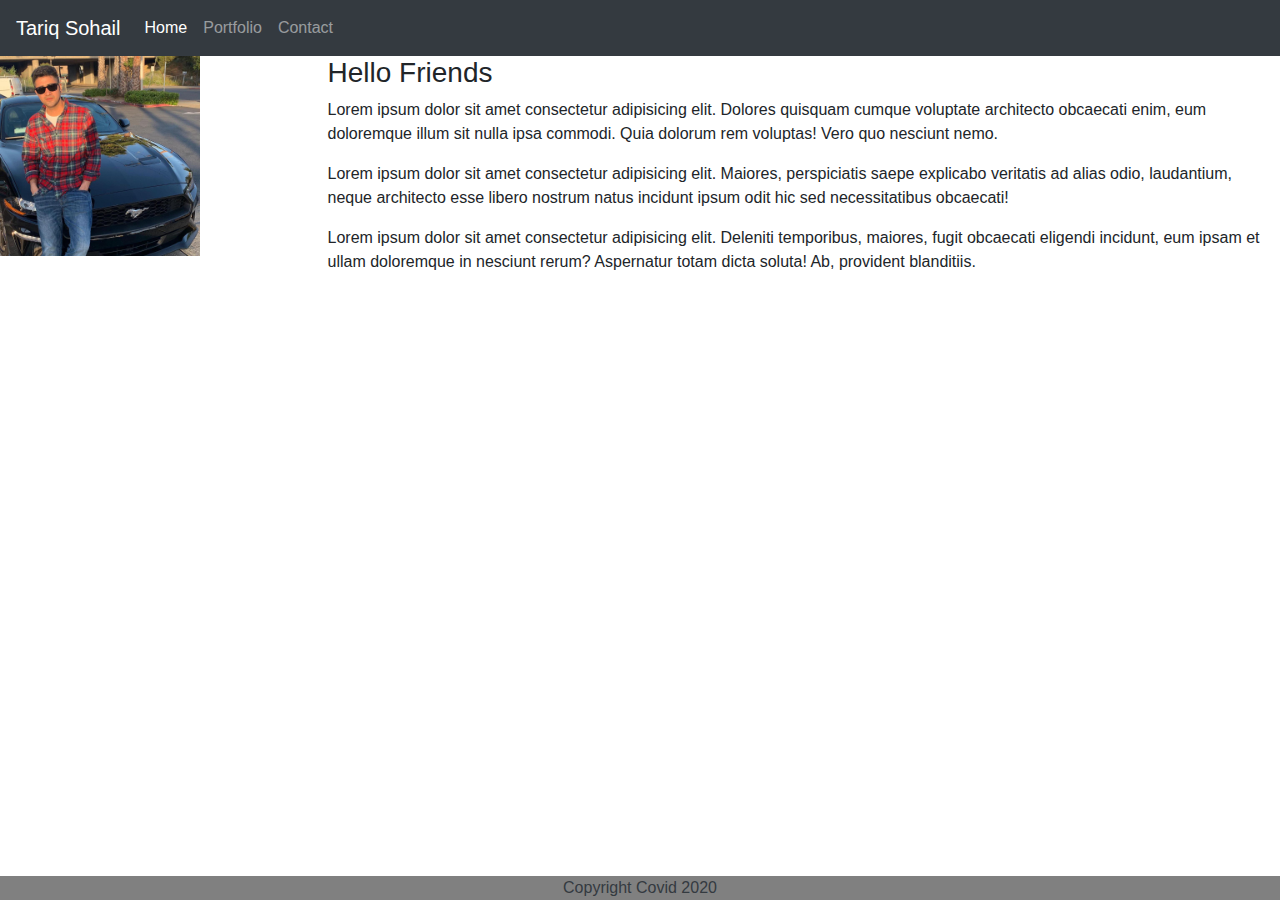
==== index.html @ 522c8d86 "adds homework-2" ====
<!DOCTYPE html>
<html>

    <head>
        <meta charset="utf-8">
        <meta http-equiv="X-UA-Compatible" content="IE=edge">
        <title>Bootstrap Portfolio</title>
        <meta name="description" content="">
        <meta name="viewport" content="width=device-width, initial-scale=1">
        <link rel="stylesheet" href="sticky-footer[78].css">
        <link rel="stylesheet" href="https://stackpath.bootstrapcdn.com/bootstrap/4.4.1/css/bootstrap.min.css" integrity="sha384-Vkoo8x4CGsO3+Hhxv8T/Q5PaXtkKtu6ug5TOeNV6gBiFeWPGFN9MuhOf23Q9Ifjh" crossorigin="anonymous">
    </head>
    <body>
      <nav class="navbar navbar-expand-lg navbar-dark bg-dark">
        <a class="navbar-brand" href="#">Tariq Sohail</a>
        <button class="navbar-toggler" type="button" data-toggle="collapse" data-target="#navbarNav" aria-controls="navbarNav" aria-expanded="false" aria-label="Toggle navigation">
          <span class="navbar-toggler-icon"></span>
        </button>
        <div class="collapse navbar-collapse" id="navbarNav">
          <ul class="navbar-nav">
            <li class="nav-item active">
              <a class="nav-link" href="index.html">Home <span class="sr-only">(current)</span></a>
            </li>
            <li class="nav-item">
              <a class="nav-link" href="portfolio.html">Portfolio</a>
            </li>
            <li class="nav-item">
              <a class="nav-link" href="contact.html">Contact</a>
            </li>
            
          </ul>
        </div>
      </nav>
                  
                </li>
                
              </ul>
            </div>
          </nav>
          
            
                  
              </div>
              <div class="row">

                    <div class="col-md-3">
                     <img src="58781505_10155939626567117_6440574739076349952_o.jpg" alt="my image" style="width: 200px;height: 200px;">

                    </div>          
            


            <div class="col-md-9">
                <h3><solid>Hello Friends</solid></h3>
              <p>
                  Lorem ipsum dolor sit amet consectetur adipisicing elit. Dolores quisquam cumque voluptate architecto obcaecati enim, eum doloremque illum sit nulla ipsa commodi. Quia dolorum rem voluptas! Vero quo nesciunt nemo.
                  
              </p>
              <p>Lorem ipsum dolor sit amet consectetur adipisicing elit. Maiores, perspiciatis saepe explicabo veritatis ad alias odio, laudantium, neque architecto esse libero nostrum natus incidunt ipsum odit hic sed necessitatibus obcaecati!

              </p>
              <p>
                  Lorem ipsum dolor sit amet consectetur adipisicing elit. Deleniti temporibus, maiores, fugit obcaecati eligendi incidunt, eum ipsam et ullam doloremque in nesciunt rerum? Aspernatur totam dicta soluta! Ab, provident blanditiis.
              </p>
          
          </div>


            <footer class="footer" style="background-color: grey;">
                <div class="container">
                    <span class="text-dark">Copyright Covid 2020</span>
                </div>
            </footer>

            <script src="https://code.jquery.com/jquery-3.4.1.slim.min.js" integrity="sha384-J6qa4849blE2+poT4WnyKhv5vZF5SrPo0iEjwBvKU7imGFAV0wwj1yYfoRSJoZ+n" crossorigin="anonymous"></script>
            <script src="https://cdn.jsdelivr.net/npm/popper.js@1.16.0/dist/umd/popper.min.js" integrity="sha384-Q6E9RHvbIyZFJoft+2mJbHaEWldlvI9IOYy5n3zV9zzTtmI3UksdQRVvoxMfooAo" crossorigin="anonymous"></script>
            <script src="https://stackpath.bootstrapcdn.com/bootstrap/4.4.1/js/bootstrap.min.js" integrity="sha384-wfSDF2E50Y2D1uUdj0O3uMBJnjuUD4Ih7YwaYd1iqfktj0Uod8GCExl3Og8ifwB6" crossorigin="anonymous"></script>

            
 

            


        
    </body>



</html>
---- sticky-footer[78].css ----
/* Sticky footer styles
-------------------------------------------------- */
html {
  position: relative;
  height: 100%;
}
body {
  margin-bottom: 60px; /* Margin bottom by footer height */
}

  .footer {
    position: fixed;
    left: 0;
    bottom: 0;
    width: 100%;
    background-color:gray;
    color: white;
    text-align: center;
  }        


/* Custom page CSS
-------------------------------------------------- */
/* Not required for template or sticky footer method. */

.container {
  width: auto;
  max-width: 680px;
  padding: 0 15px;
  
}
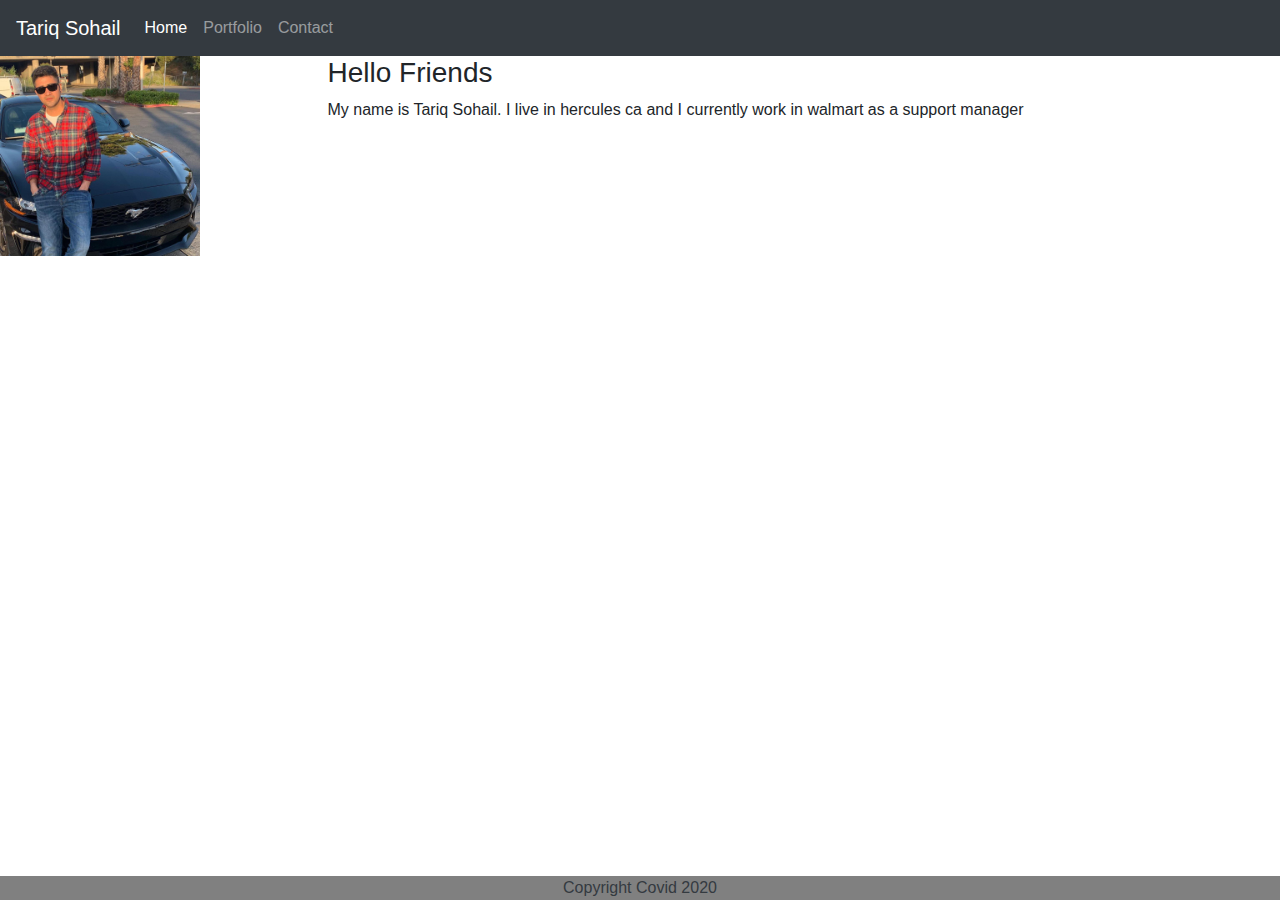
==== commit 8e10534b: "adds homework-2" ====
--- a/index.html
+++ b/index.html
@@ -53,15 +53,12 @@
             <div class="col-md-9">
                 <h3><solid>Hello Friends</solid></h3>
               <p>
-                  Lorem ipsum dolor sit amet consectetur adipisicing elit. Dolores quisquam cumque voluptate architecto obcaecati enim, eum doloremque illum sit nulla ipsa commodi. Quia dolorum rem voluptas! Vero quo nesciunt nemo.
+                  My name is Tariq Sohail. I live in hercules ca and I currently work in walmart as a support manager
+                  
                   
               </p>
-              <p>Lorem ipsum dolor sit amet consectetur adipisicing elit. Maiores, perspiciatis saepe explicabo veritatis ad alias odio, laudantium, neque architecto esse libero nostrum natus incidunt ipsum odit hic sed necessitatibus obcaecati!
-
-              </p>
-              <p>
-                  Lorem ipsum dolor sit amet consectetur adipisicing elit. Deleniti temporibus, maiores, fugit obcaecati eligendi incidunt, eum ipsam et ullam doloremque in nesciunt rerum? Aspernatur totam dicta soluta! Ab, provident blanditiis.
-              </p>
+              
+              
           
           </div>
 
--- a/sticky-footer[78].css
+++ b/sticky-footer[78].css
@@ -5,6 +5,7 @@
   height: 100%;
 }
 body {
+  background-image: url('https://www.toptal.com/designers/subtlepatterns/patterns/y-so-serious-white.png');
   margin-bottom: 60px; /* Margin bottom by footer height */
 }
 
